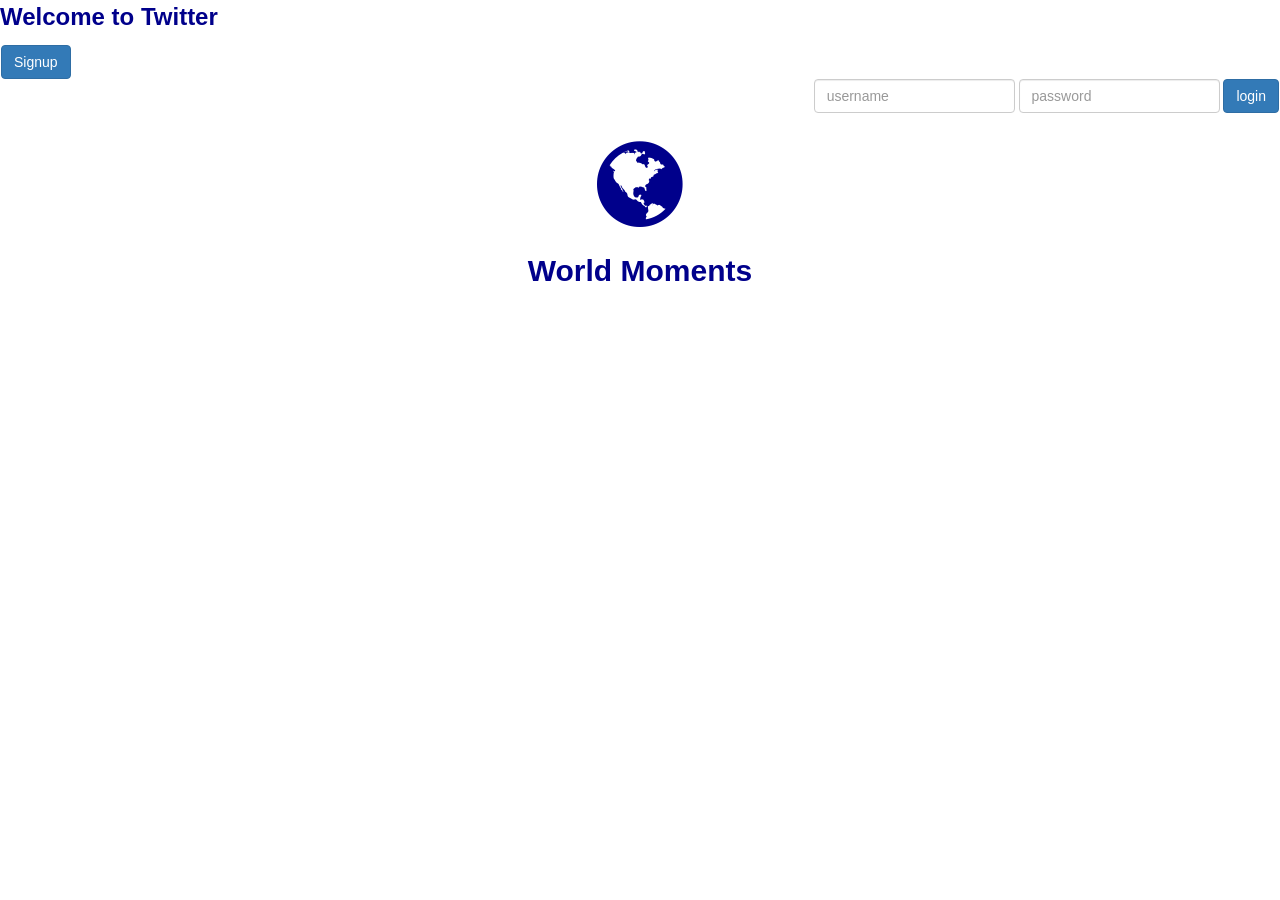
==== static/index.html @ 3c41c0d2 "updated profile, timeline, world, added images, login/signup ability" ====
<!DOCTYPE html>
<html>
  <head>
    <meta charset="utf-8">
    <title>Twitter</title>
    
    <meta name="viewport" content="width=device-width, initial-scale=1">

    <link href="font-awesome-4.7.0/css/font-awesome.min.css" rel="stylesheet">
    <link rel="stylesheet" href="https://maxcdn.bootstrapcdn.com/bootstrap/3.3.7/css/bootstrap.min.css" integrity="sha384-BVYiiSIFeK1dGmJRAkycuHAHRg32OmUcww7on3RYdg4Va+PmSTsz/K68vbdEjh4u" crossorigin="anonymous">
    <link rel="stylesheet" href="style.css">

  </head>
  <body ng-app="twitterapp">
    <p><font color="darkblue" font size="5px" text-align="center"><strong>Welcome to Twitter</strong></font></p>
    <ui-view></ui-view>

    <!-- SCRIPTS -->
    <!-- AngularJS -->
    <script src="angular.js"></script>
    <script src="angular-ui-router.js"></script>

    <!-- custom JS -->
    <script src="handler.js"></script>


  </body>
</html>
---- static/style.css ----
.tweet {
  background-color: lightblue;
  width: auto;
  list-style-type: none;
  color : black;
  font-size: 22px;
}

.center{
  text-align: center;
}

ul.tweet{
  padding: 0px;
}

.fa-twitter {
  font-size: 25px;
  color: darkblue;
}
.fa-globe {
  font-size: 100px;
  color: darkblue;
}

.fa-heart {
  color: red;
}
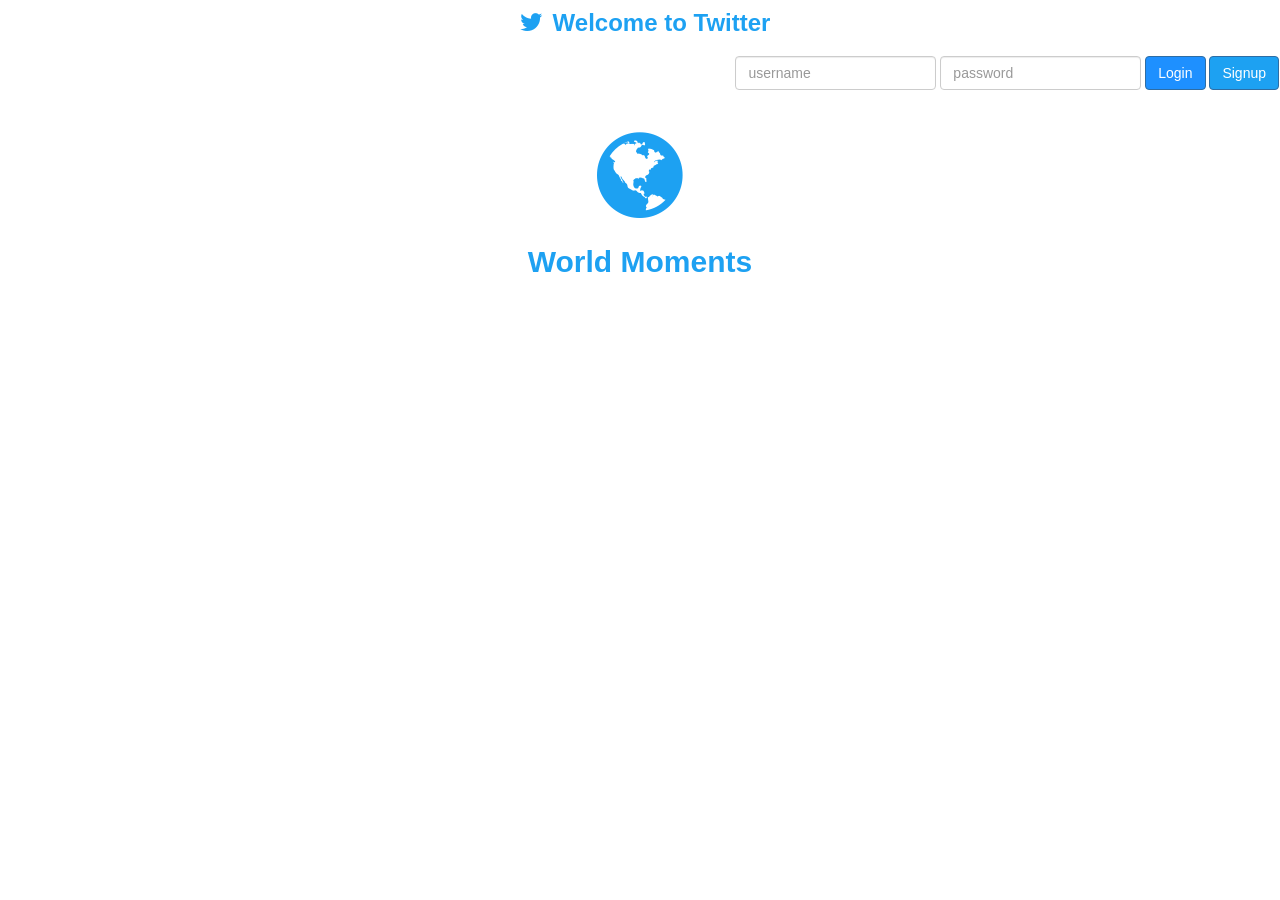
==== commit d6f12ea8: "added images, linked image to profiles" ====
--- a/static/index.html
+++ b/static/index.html
@@ -2,8 +2,8 @@
 <html>
   <head>
     <meta charset="utf-8">
-    <title>Twitter</title>
-    
+    <title>Twitter Clone</title>
+
     <meta name="viewport" content="width=device-width, initial-scale=1">
 
     <link href="font-awesome-4.7.0/css/font-awesome.min.css" rel="stylesheet">
@@ -11,8 +11,10 @@
     <link rel="stylesheet" href="style.css">
 
   </head>
+  <div>
   <body ng-app="twitterapp">
-    <p><font color="darkblue" font size="5px" text-align="center"><strong>Welcome to Twitter</strong></font></p>
+    <p><font color="#1da1f2" font size="5px" text-align="center"><strong><i class="fa fa-twitter aria-hidden="true""></i>Welcome to Twitter</strong></font></p>
+  </div>
     <ui-view></ui-view>
 
     <!-- SCRIPTS -->
--- a/static/style.css
+++ b/static/style.css
@@ -3,7 +3,7 @@
   width: auto;
   list-style-type: none;
   color : black;
-  font-size: 22px;
+  font-size: 20px;
 }
 
 .center{
@@ -16,13 +16,24 @@
 
 .fa-twitter {
   font-size: 25px;
-  color: darkblue;
+  color: #1da1f2;
+  padding: 10px;
 }
 .fa-globe {
   font-size: 100px;
-  color: darkblue;
+  color: #1da1f2;
 }
 
 .fa-heart {
   color: red;
+  font-size: 20px;
 }
+
+.userdate {
+  font-size: 17px;
+  color: grey;
+}
+
+p {
+  text-align: center;
+}
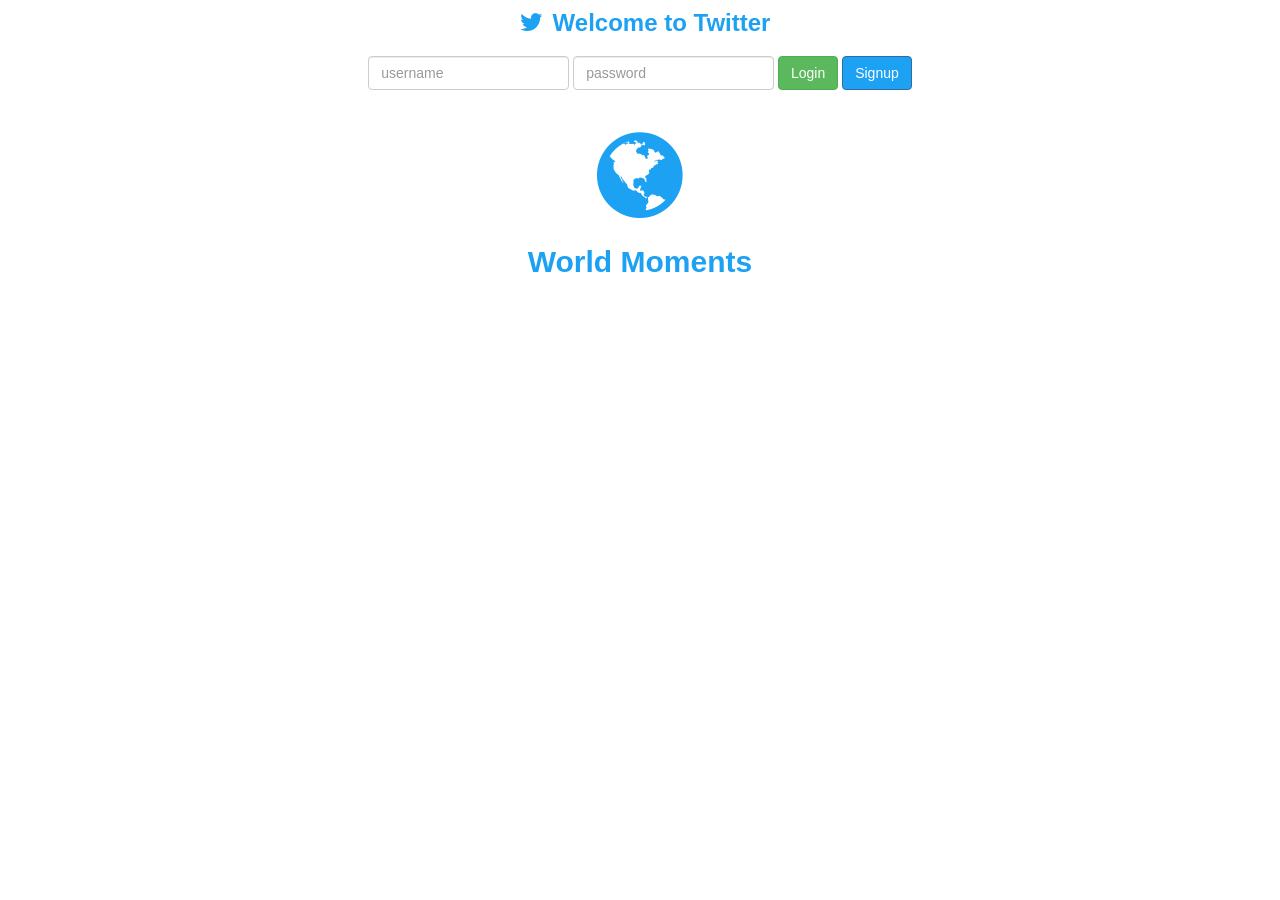
==== commit dad427c3: "revused" ====
--- a/static/index.html
+++ b/static/index.html
@@ -2,25 +2,27 @@
 <html>
   <head>
     <meta charset="utf-8">
-    <title>Twitter Clone</title>
+    <title>Twitter</title>
 
     <meta name="viewport" content="width=device-width, initial-scale=1">
-
+    <!-- <meta http-equiv="refresh" content="30"/>   refreshes screen every 30 secs -->
     <link href="font-awesome-4.7.0/css/font-awesome.min.css" rel="stylesheet">
     <link rel="stylesheet" href="https://maxcdn.bootstrapcdn.com/bootstrap/3.3.7/css/bootstrap.min.css" integrity="sha384-BVYiiSIFeK1dGmJRAkycuHAHRg32OmUcww7on3RYdg4Va+PmSTsz/K68vbdEjh4u" crossorigin="anonymous">
     <link rel="stylesheet" href="style.css">
 
   </head>
-  <div>
+  <!-- <div> -->
   <body ng-app="twitterapp">
     <p><font color="#1da1f2" font size="5px" text-align="center"><strong><i class="fa fa-twitter aria-hidden="true""></i>Welcome to Twitter</strong></font></p>
-  </div>
+    <button ng-show="loggedIn" ng-click="logOut()" class="btn btn-danger">LogOut</button>
+  <!-- </div> -->
     <ui-view></ui-view>
 
     <!-- SCRIPTS -->
     <!-- AngularJS -->
     <script src="angular.js"></script>
     <script src="angular-ui-router.js"></script>
+    <script src="angular-cookies.js"></script>
 
     <!-- custom JS -->
     <script src="handler.js"></script>
--- a/static/style.css
+++ b/static/style.css
@@ -3,9 +3,17 @@
   width: auto;
   list-style-type: none;
   color : black;
-  font-size: 20px;
+  font-size: 15px;
 }
-
+.heart{
+  padding: 0;
+  border: 0;
+  background-color: lightblue;
+  position: absolute;
+  top: -80%;
+  display: table-cell;
+  vertical-align: middle;
+}
 .center{
   text-align: center;
 }
@@ -37,3 +45,16 @@
 p {
   text-align: center;
 }
+
+.picture {
+  width: 100%;
+  height: 74px;
+}
+
+.profilepic {
+  padding-right: 5px;
+}
+
+.twtbox {
+  padding-left: 0;
+}
